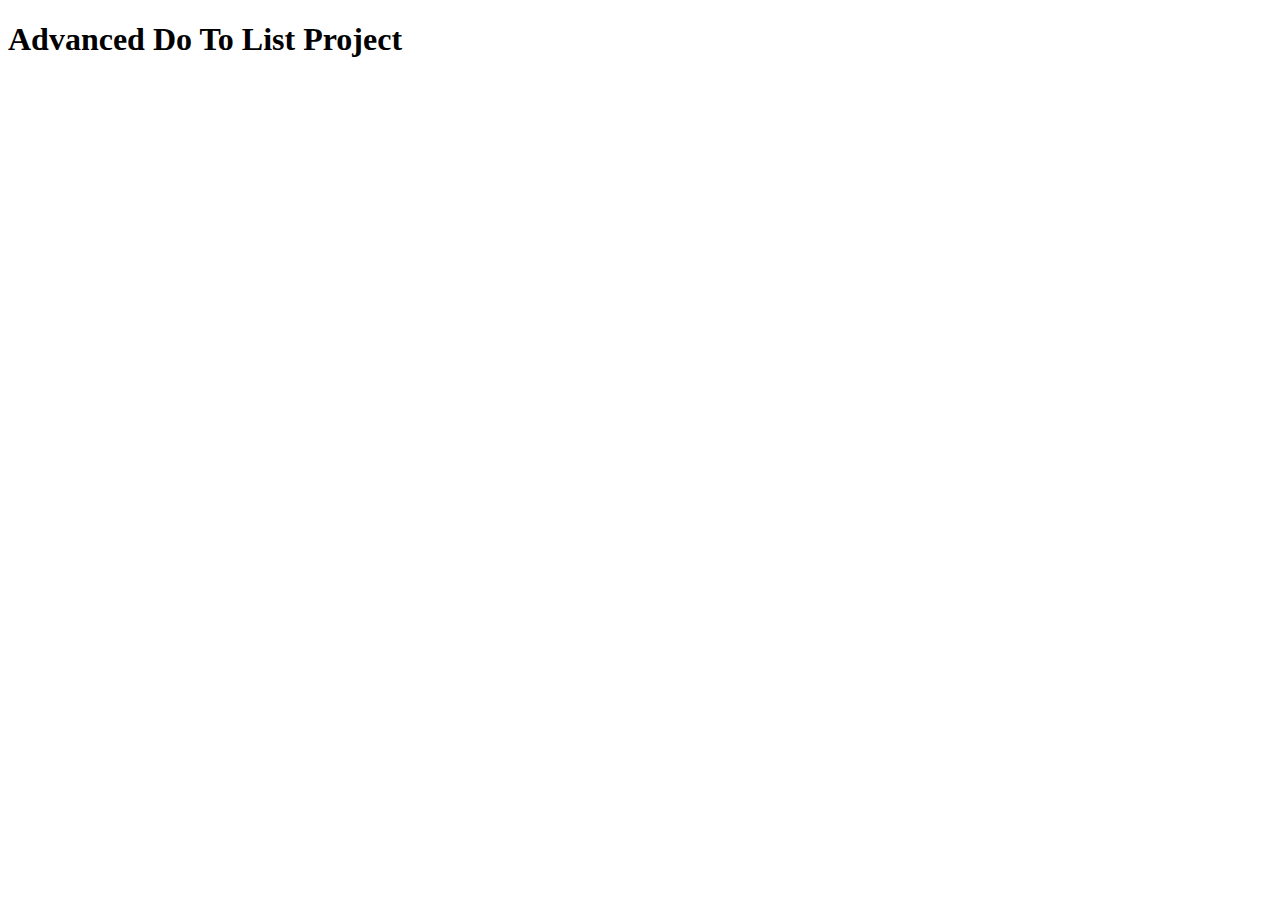
==== index.html @ 9148296b "project" ====
<!DOCTYPE html>
<html lang="en">
<head>
    <meta charset="UTF-8">
    <meta http-equiv="X-UA-Compatible" content="IE=edge">
    <meta name="viewport" content="width=device-width, initial-scale=1.0">
    <title>Project</title>
</head>
<h1>Advanced Do To List Project</h1>
<body>
    
</body>
</html>
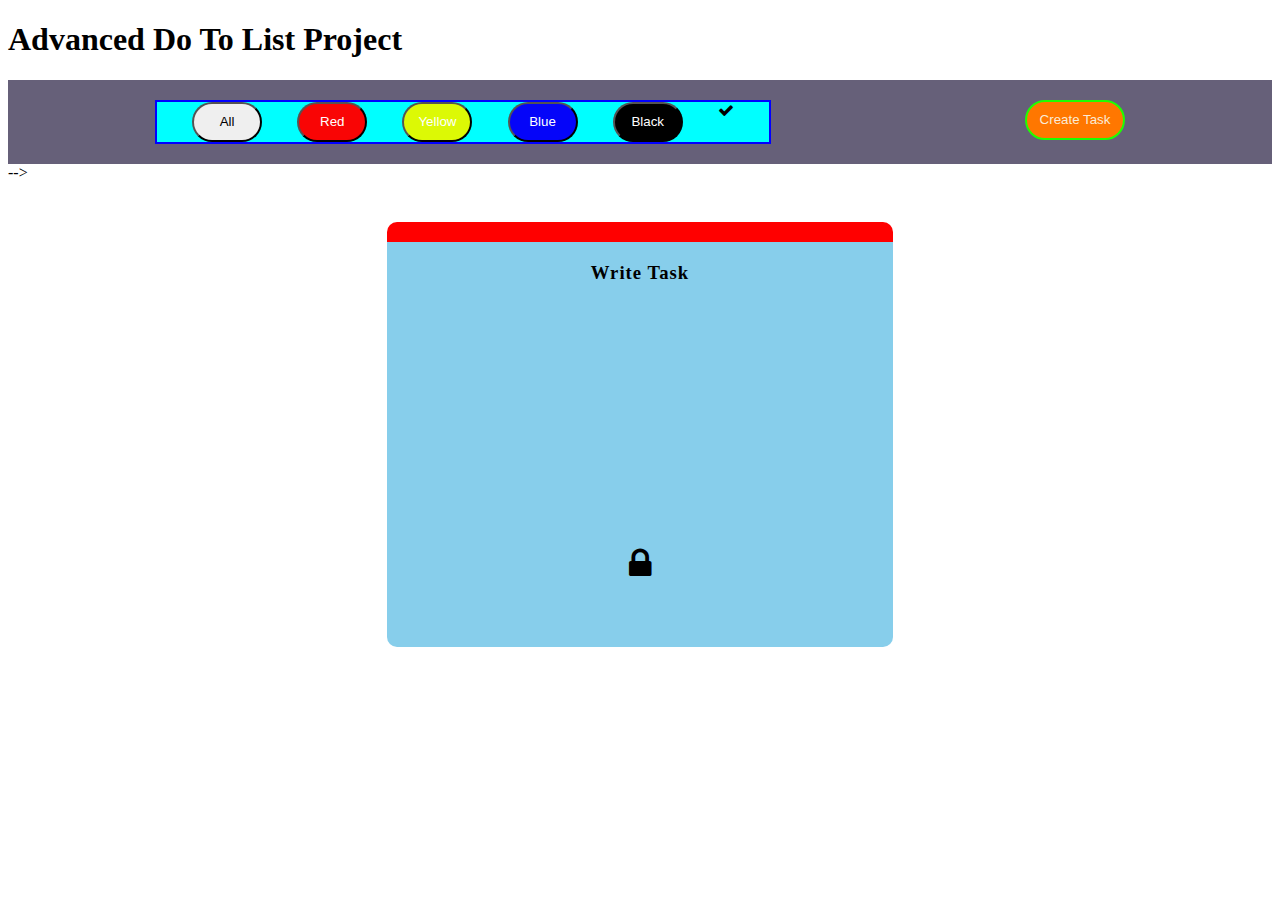
==== commit 1dd2bce1: "hi" ====
--- a/index.html
+++ b/index.html
@@ -1,13 +1,80 @@
 <!DOCTYPE html>
 <html lang="en">
-<head>
-    <meta charset="UTF-8">
-    <meta http-equiv="X-UA-Compatible" content="IE=edge">
-    <meta name="viewport" content="width=device-width, initial-scale=1.0">
+  <head>
+    <meta charset="UTF-8" />
+    <meta http-equiv="X-UA-Compatible" content="IE=edge" />
+    <meta name="viewport" content="width=device-width, initial-scale=1.0" />
+    <link rel="stylesheet" href="https://cdnjs.cloudflare.com/ajax/libs/font-awesome/4.7.0/css/font-awesome.min.css">
     <title>Project</title>
-</head>
-<h1>Advanced Do To List Project</h1>
-<body>
-    
-</body>
-</html>+    <link rel="stylesheet" href="style.css" /> 
+  </head>
+  <h1>Advanced Do To List Project</h1>
+  <body>
+    <header class="Header">
+
+
+      <nav class="navbar">
+        <!-- <div class="nav"> --> 
+        <button class="all">All</button>  
+        <button class="red">Red</button>
+        <button class="yel">Yellow</button>
+        <button class="Blue">Blue</button>
+        <button class="black">Black</button>
+        <i class="fa fa-check" class="check"></i>  
+      </nav>
+      <button id="creat" onclick="show()"> Create Task</button>
+    </header>
+    </div> -->
+
+    <!-- <h3 class="countshow">total no.of box : <strong id="countbox">0</strong></h3>
+
+    <table id="verifybox">
+        <tr>
+            <th id="tablehead"></th>
+        </tr>
+    </table> -->
+
+    <div id="checkbox">
+
+         <div id="box">     <!--  //all locking box  -->
+            <h3 id="taskname">Write Task</h3>
+            <div class="icons">
+                <div class="actionicon" id="actionicon">
+                   
+                    <i class="fa fa-check" id="check1" onclick="checked()"></i>
+                    <i class="fa fa-pencil" id="edit" onclick="edittask()"></i>
+                    <i class="fa fa-trash-o" id="delete" onclick="remove()"></i>
+                    <i class="	fa fa-square-o" id="changecolor" onclick="changecolors()"></i>
+                </div>
+                <div class="lock">
+                    <i class="fa fa-lock" id="lock" onclick="unlock()"></i>
+                    <i class="fa fa-unlock" id="unlock" onclick="lock()"></i>
+                </div>
+            </div>
+         </div>   <!--   box div  -->
+    </div>
+
+     <main id="popup">  <!-- pop Area for <textarea name="" id="" cols="30" rows="10"></textarea> -->
+        <div id="popbox">
+            <div id="inputarea">
+                <textarea name="" id=" inputvalue" cols="35" rows="11"  placeholder="Write Something"></textarea>
+                <div class="btnarea">
+                    <button type="submit" id="done" onclick="doning()">done</button>
+                </div>
+            </div>
+
+            <div id="colorarea">
+             <div class="color">        <!--//color2 -->
+                    <div id="red1" class="btn" onclick="redtop"></div>
+                    <div id="yellow1" class="btn" onclick="yellowtop"></div>
+                    <div id="blue1" class="btn" onclick="bluetop"></div>
+                    <div id="black1" class="btn" onclick="blacktop"></div>
+                </div>
+                <i class="fa fa-close" id="close" onclick="closing()"></i>
+            </div>
+        </div>
+     </main>   <!-- close textarea hare -->
+</div>
+  </body>
+  <script src="JS.js"></script>
+</html>
--- a/style.css
+++ b/style.css
@@ -0,0 +1,268 @@
+.navbar {
+  background-color: aqua;
+  width: 50%;
+  display: flex;
+  flex-direction: row;
+  justify-content: space-evenly; 
+  border: 2px solid blue;
+  /* width: 70%;
+  height: 40%; */
+  /* border-radius: 30%; */
+}
+#creat {
+  float: right;
+  justify-content: flex-end;
+  background-color: rgb(255, 119, 0);
+  color: antiquewhite;
+  border: 2px solid rgb(30, 255, 0);
+  width: 100px;
+  height: 40px;
+  border-radius: 50px;
+}
+#creat:hover{
+    color: black;
+    background-color: blue;
+    transition: .5s;
+ 
+}
+.all{
+    width: 70px;
+  height: 40px;
+  border-radius: 50px;
+}
+/* .check{
+    /* width: 70px;
+  height: 40px;
+  border-radius: 50px;
+  color: blue; */
+  /* font-size: larger;
+} */ 
+header {
+  background-color: rgb(102, 96, 121);
+  padding: 20px;
+  display: flex;
+  flex-direction: row;
+  justify-content: space-around;
+}
+.black
+ {
+  background-color: rgb(0, 0, 0);
+  padding: 5px;
+  border-radius: 10px;
+  color: white;
+  width: 70px;
+  height: 40px;
+  border-radius: 50px;
+}
+
+.red {
+  background-color: rgb(249, 5, 5);
+  padding: 5px;
+  border-radius: 10px;
+  color: white;
+  width: 70px;
+  height: 40px;
+  border-radius: 50px;
+}
+/* .red-i {
+  background-color: rgb(249, 5, 5);
+  padding: 5px;
+  border-radius: 10px;
+  color: white;
+} */
+.yel {
+  background-color: rgb(220, 249, 5);
+  padding: 5px;
+  border-radius: 10px;
+  color: white;
+  width: 70px;
+  height: 40px;
+  border-radius: 50px;
+}
+.Blue {
+  background-color: rgb(5, 5, 249);
+  padding: 5px;
+  border-radius: 10px;
+  color: white;
+  width: 70px; 
+  height: 40px;
+  border-radius: 50px;
+}
+main {
+  display: flex;
+  justify-content: center;
+  align-items: center;
+  height: 86vh;
+  display: none;
+  transition: 0.5s ease;
+}
+/* main{
+    display: block;
+} */
+
+#popbox {
+  position: fixed;
+  top: 35%;
+  left: 30%;
+  display: flex;
+  background-color: skyblue;
+  border-radius: 20px;
+  width: 40%;
+  height: 50vh;
+  /* display: none; */
+  border: 3px solid gray;
+}
+
+.btn {
+  margin: 40px 0px;
+  cursor: pointer;
+}
+.btn:hover {
+  border: 2px solid white;
+  transition: 0.5s;
+}
+
+#red1 {
+  background-color: red;
+  width: 70px;
+  height: 50px;
+  border-radius: 50px;
+}
+
+#yellow1 {
+  background-color: yellow;
+  width: 70px;
+  height: 50px;
+  border-radius: 50px;
+}
+
+#blue1 {
+  background-color: blue;
+  width: 70px;
+  height: 50px;
+  border-radius: 50px;
+}
+
+#black1 {
+  background-color: black;
+  width: 70px;
+  height: 50px;
+  border-radius: 50px;
+  border: 2px solid white;
+}
+
+#inputarea {
+  width: 80%;
+}
+
+#inputarea textarea {
+  background-color: transparent;
+  border-style: none;
+  font-size: 20px;
+  padding: 20px 0px 0px 30px;
+  outline: none;
+  color: white;
+}
+
+textarea::placeholder {
+  color: white;
+}
+
+#colorarea {
+  display: flex;
+  background-color: black;
+  width: 30%;
+  justify-content: center;
+  align-items: center;
+  border-radius: 20px;
+}
+#close { 
+    color: white;
+    align-self: flex-start;
+    position: relative;
+    top: 3%;
+    /* left: 10%; */
+  }
+
+#close:hover{
+    color:rgb(255, 0, 43)
+}
+#done {
+  padding: 10px 20px;
+  background-color: goldenrod;
+  border-style: none;
+  border-radius: 50px;
+  color: black;
+  font-weight: bold;
+  letter-spacing: 1px;
+  cursor: pointer;
+}
+
+#done:hover {
+  background-color: green;
+  transition: 0.5s;
+}
+
+.btnarea {
+  display: flex;
+  justify-content: center;
+}
+#checkbox {
+  width: 100%;
+  display: flex;
+  flex-wrap: wrap;
+  justify-content: center;
+}
+
+#box {
+  width: 40%;
+  background-color: skyblue;
+  height: 45vh;
+  border-top: 20px solid red;
+  border-radius: 10px;
+  margin: 40px 40px;
+}
+
+.icons {
+  display: flex;
+  justify-content: space-around;
+  align-self: end;
+  position: relative;
+  top: 60%;
+}
+.actionicon {
+  display: none;    /* <--for lock display: -->;*/
+}
+.actionicon i {
+  margin: 0px 10px;
+  font-size: 20px;
+  cursor: pointer;
+}
+.lock i {
+  font-size: 35px;
+  align-self: center;
+  cursor: pointer;
+}
+#unlock {
+  display: none;
+}
+
+#check1 {
+  color: green;
+}
+#edit {
+  color: rgb(55, 9, 241);
+}
+#delete {
+  color: red;
+}
+#changecolor {
+  color: rgb(255, 225, 0);
+}
+
+#taskname {
+  margin-top: 20px;
+  text-align: center;
+  letter-spacing: 1px;
+  font-weight: bolder;
+}
